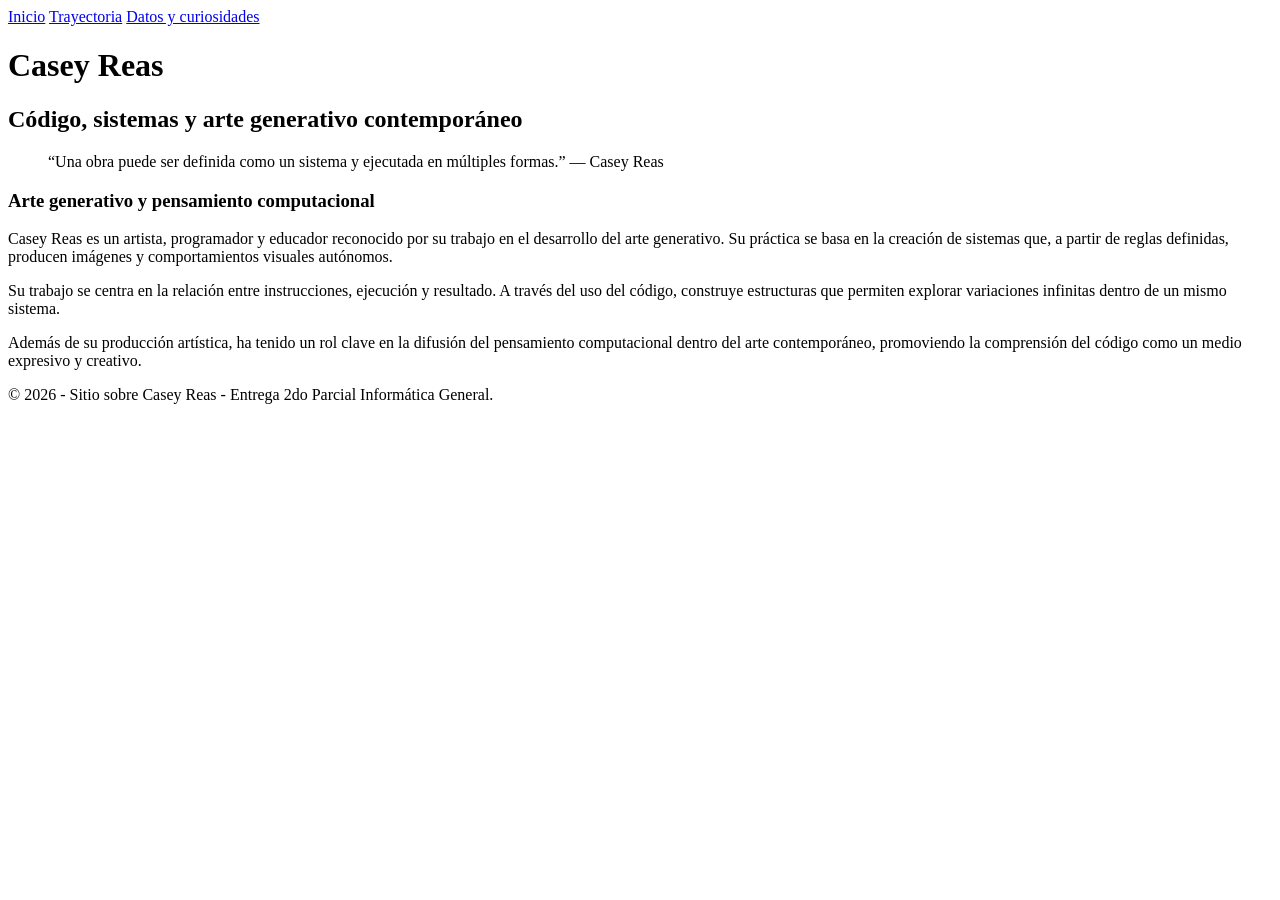
==== Index.html @ 97a521ea "2do Commit las 3 páginas del sitio, con su nav, footer y tentativa de destribución del texto" ====
<!DOCTYPE html>
<html lang="en">
<head>
    <meta charset="UTF-8">
    <meta name="viewport" content="width=device-width, initial-scale=1.0">
    <title>Casey Reas - Home</title>
    <link rel="stylesheet" href="./css/estilos.css">
</head>
<body>
     <nav>
         <a href="index.html">Inicio</a> 
         <a href="bio.html">Trayectoria</a> 
         <a href="datos.html">Datos y curiosidades</a>
     </nav>

     <header>
         <h1>Casey Reas</h1>
         <h2>Código, sistemas y arte generativo contemporáneo</h2>
             <blockquote>
             “Una obra puede ser definida como un sistema y ejecutada en múltiples formas.” — Casey Reas
             </blockquote>
     </header>

     <main>
         <section>
         <h3>Arte generativo y pensamiento computacional</h3>
             <p>
             Casey Reas es un artista, programador y educador reconocido por su trabajo en el desarrollo del arte generativo. 
             Su práctica se basa en la creación de sistemas que, a partir de reglas definidas, producen imágenes y comportamientos visuales autónomos.
             </p>
             <p>
             Su trabajo se centra en la relación entre instrucciones, ejecución y resultado. A través del uso del código, construye estructuras que permiten explorar variaciones infinitas dentro de un mismo sistema.
             </p>
             <p>
             Además de su producción artística, ha tenido un rol clave en la difusión del pensamiento computacional dentro del arte contemporáneo, promoviendo la comprensión del código como un medio expresivo y creativo.
             </p>
         </section>
     </main>


     <footer>
         <p>© 2026 - Sitio sobre Casey Reas - Entrega 2do Parcial Informática General.</p>
     </footer>
 
 
<script src="./js/script.js"></script>    
</body>
</html>
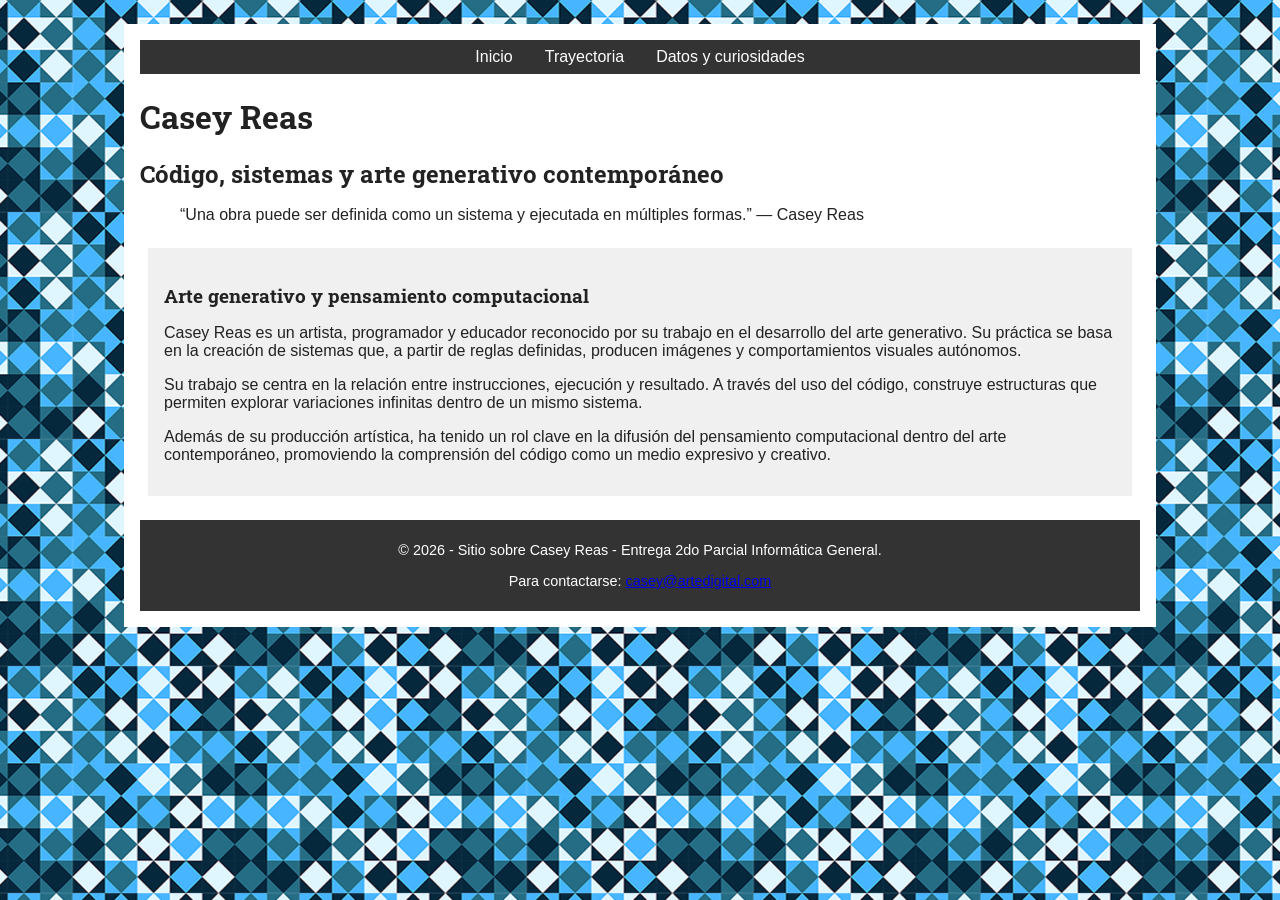
==== commit 2a16dc55: "3er versión con hoja de estilos y diagramación de layout. Hace falta ajuste para que se vea estético" ====
--- a/Index.html
+++ b/Index.html
@@ -7,6 +7,7 @@
     <link rel="stylesheet" href="./css/estilos.css">
 </head>
 <body>
+    <div class="container">
      <nav>
          <a href="index.html">Inicio</a> 
          <a href="bio.html">Trayectoria</a> 
@@ -22,6 +23,7 @@
      </header>
 
      <main>
+        <div class="layout-3col">
          <section>
          <h3>Arte generativo y pensamiento computacional</h3>
              <p>
@@ -35,14 +37,16 @@
              Además de su producción artística, ha tenido un rol clave en la difusión del pensamiento computacional dentro del arte contemporáneo, promoviendo la comprensión del código como un medio expresivo y creativo.
              </p>
          </section>
+        </div>
      </main>
 
 
      <footer>
          <p>© 2026 - Sitio sobre Casey Reas - Entrega 2do Parcial Informática General.</p>
+         <p>Para contactarse: <a href="mailto:casey@artedigital.com">casey@artedigital.com</a></p>
      </footer>
  
- 
+    </div>
 <script src="./js/script.js"></script>    
 </body>
 </html>
--- a/css/estilos.css
+++ b/css/estilos.css
@@ -0,0 +1,106 @@
+/* Fuente de google Fonts */
+@import url('https://fonts.googleapis.com/css2?family=Roboto+Slab:wght@400;700&display=swap');
+
+/* Fondo general y texto */
+body {
+  font-family: Arial, sans-serif; 
+  background-image: url(../img/fondo.png); 
+  background-size: repeat;
+  background-position: center;
+  color: #222;
+  padding: 1rem; 
+}
+
+/* Contenedor centrado */
+.container {
+  max-width: 1000px;
+  margin: 0 auto;
+  background-color: white;
+  padding: 1rem;
+}
+
+/* Encabezado y títulos */
+header h1, header h2, h3, h2 {
+  font-family: 'Roboto Slab', serif; 
+  margin-bottom: 1rem;
+}
+
+/* Menú de navegación */
+nav {
+  display: flex;
+  justify-content: center;
+  background-color: #333;
+  padding: 0.5rem;
+  margin-bottom: 1rem;
+}
+
+nav a {
+  color: white;
+  text-decoration: none;
+  margin: 0 1rem;
+}
+
+nav a:hover {
+  color: lightblue;
+}
+
+/* Footer */
+footer {
+  text-align: center;
+  margin-top: 1rem;
+  padding: 0.5rem;
+  background-color: #333;
+  color: white;
+  font-size: 0.9rem;
+}
+
+/* Layouts con flexbox */
+
+/* Página de inicio: 3 columnas iguales */
+.layout-3col {
+  display: flex;
+}
+
+.layout-3col section {
+  flex: 1; 
+  margin: 0.5rem;
+  padding: 1rem;
+  background-color: #f0f0f0;
+}
+
+/* Página de trayectoria: 2 columnas de ancho diferente */
+.layout-2col {
+  display: flex;
+}
+
+.layout-2col .col-izq {
+  flex: 2; /* más ancha */
+  margin: 0.5rem;
+  padding: 1rem;
+  background-color: #fafafa;
+}
+
+.layout-2col .col-der {
+  flex: 1; /* más angosta */
+  margin: 0.5rem;
+  padding: 1rem;
+  background-color: #eee;
+}
+
+/* Página de conceptos: texto + interacción */
+.layout-2col .col-der {
+  background-color: #e0f0ff;
+}
+
+/* Listas */
+ul {
+  margin: 1rem 0;
+  padding-left: 1.5rem;
+}
+
+li {
+  margin-bottom: 0.5rem;
+}
+
+
+
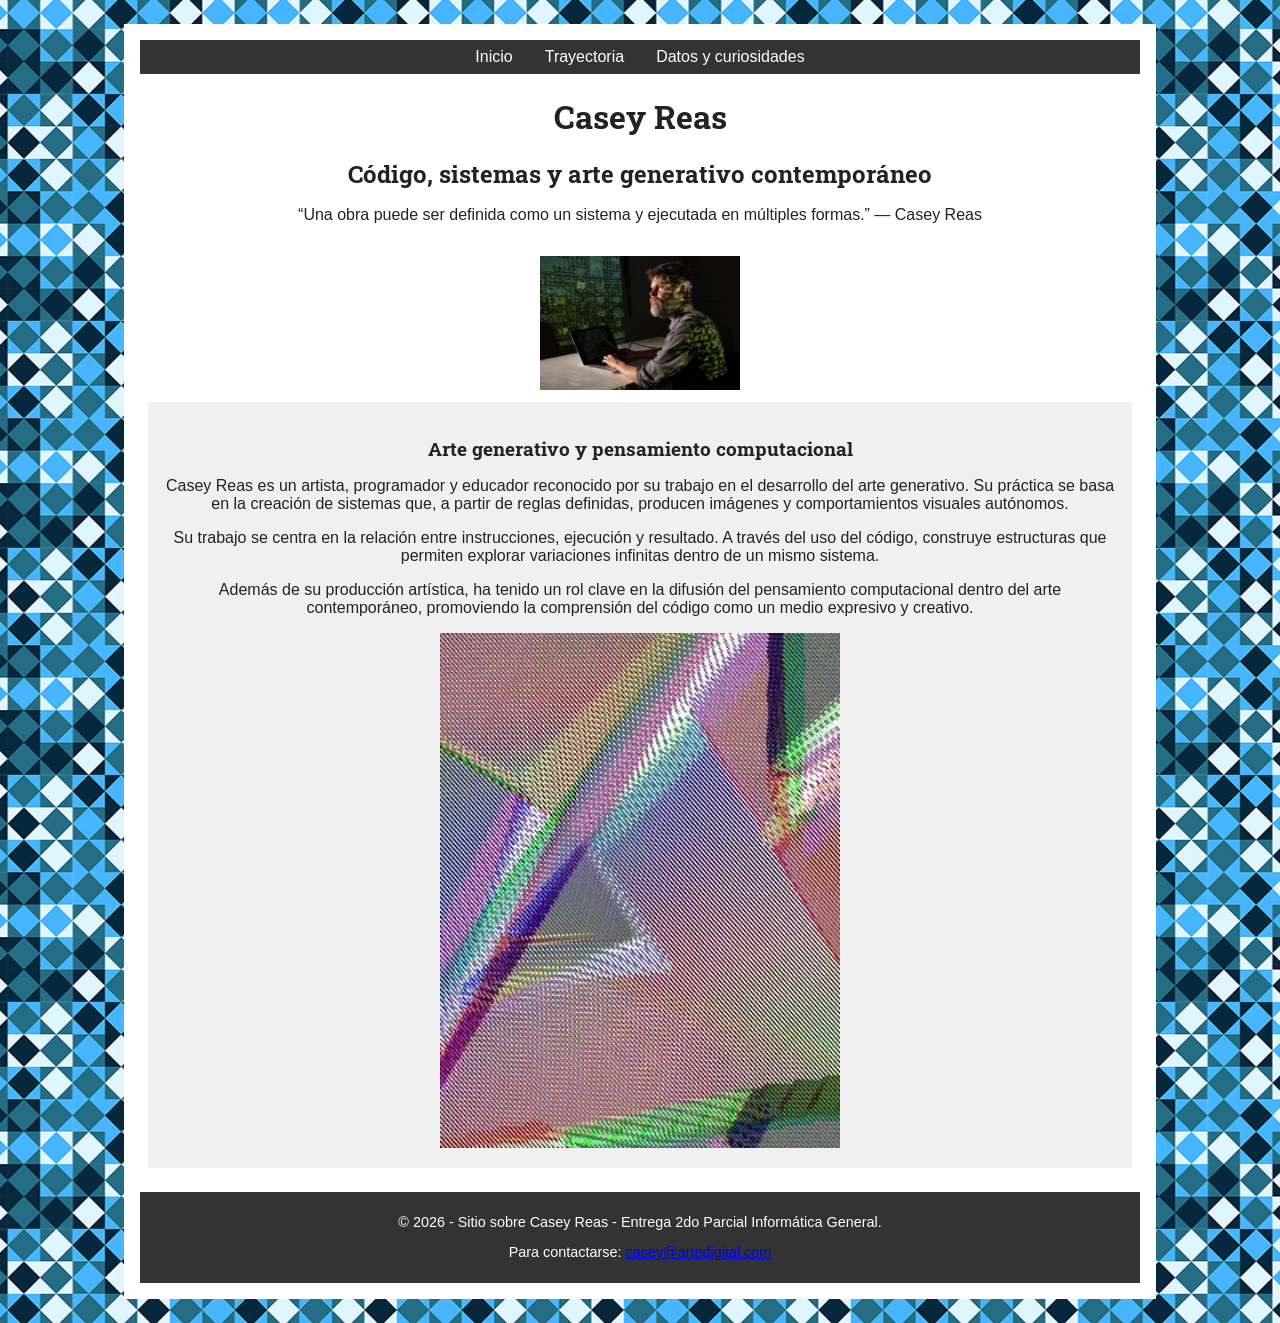
==== commit c1cc005f: "7mo version final. Pude hacer funcionar la galeria y el cambio de la misma, pero eso rompio el funci" ====
--- a/Index.html
+++ b/Index.html
@@ -20,7 +20,10 @@
              <blockquote>
              “Una obra puede ser definida como un sistema y ejecutada en múltiples formas.” — Casey Reas
              </blockquote>
+         <img src="img/reas.jpg" alt="Casey Reas en su estudio">
      </header>
+
+
 
      <main>
         <div class="layout-3col">
@@ -36,8 +39,9 @@
              <p>
              Además de su producción artística, ha tenido un rol clave en la difusión del pensamiento computacional dentro del arte contemporáneo, promoviendo la comprensión del código como un medio expresivo y creativo.
              </p>
+             <img src="img/reas-1.jpg" alt="imagen de una obra">
          </section>
-        </div>
+         </div>
      </main>
 
 
--- a/css/estilos.css
+++ b/css/estilos.css
@@ -54,9 +54,27 @@
   font-size: 0.9rem;
 }
 
+header, section {
+    text-align: center; /* Centra elementos en línea como <img> [3] */
+}
+
+/* Ajustamos el tamaño de la imagen del encabezado */
+header img {
+    width: 200px; /* Podés usar px o rem para un tamaño fijo [9] */
+    height: auto;  /* Mantiene la proporción de la imagen */
+    margin-top: 1rem; /* Espaciado opcional arriba [6] */
+}
+
+/* Ajustamos la imagen de la obra dentro del main */
+section img {
+    width: 50%;   /* Usamos porcentaje para que sea más pequeña y fluida [8] */
+    max-width: 400px; /* Evita que se agrande demasiado en pantallas grandes [10] */
+    height: auto;
+}
+
 /* Layouts con flexbox */
 
-/* Página de inicio: 3 columnas iguales */
+/* index: 3 columnas iguales */
 .layout-3col {
   display: flex;
 }
@@ -68,7 +86,7 @@
   background-color: #f0f0f0;
 }
 
-/* Página de trayectoria: 2 columnas de ancho diferente */
+/* bio: 2 columnas de ancho diferente */
 .layout-2col {
   display: flex;
 }
@@ -87,7 +105,7 @@
   background-color: #eee;
 }
 
-/* Página de conceptos: texto + interacción */
+/* datos. Interaccion */
 .layout-2col .col-der {
   background-color: #e0f0ff;
 }
@@ -102,5 +120,21 @@
   margin-bottom: 0.5rem;
 }
 
+#contenedor-galeria {
+    display: flex;
+    flex-wrap: wrap;       
+    gap: 15px;            
+    justify-content: center;
+}
+
+.tarjeta-obra {
+    width: 200px;      
+    text-align: center;
+}
+
+.tarjeta-obra img {
+    width: 100%;           
+    height: auto;
+}
 
 
